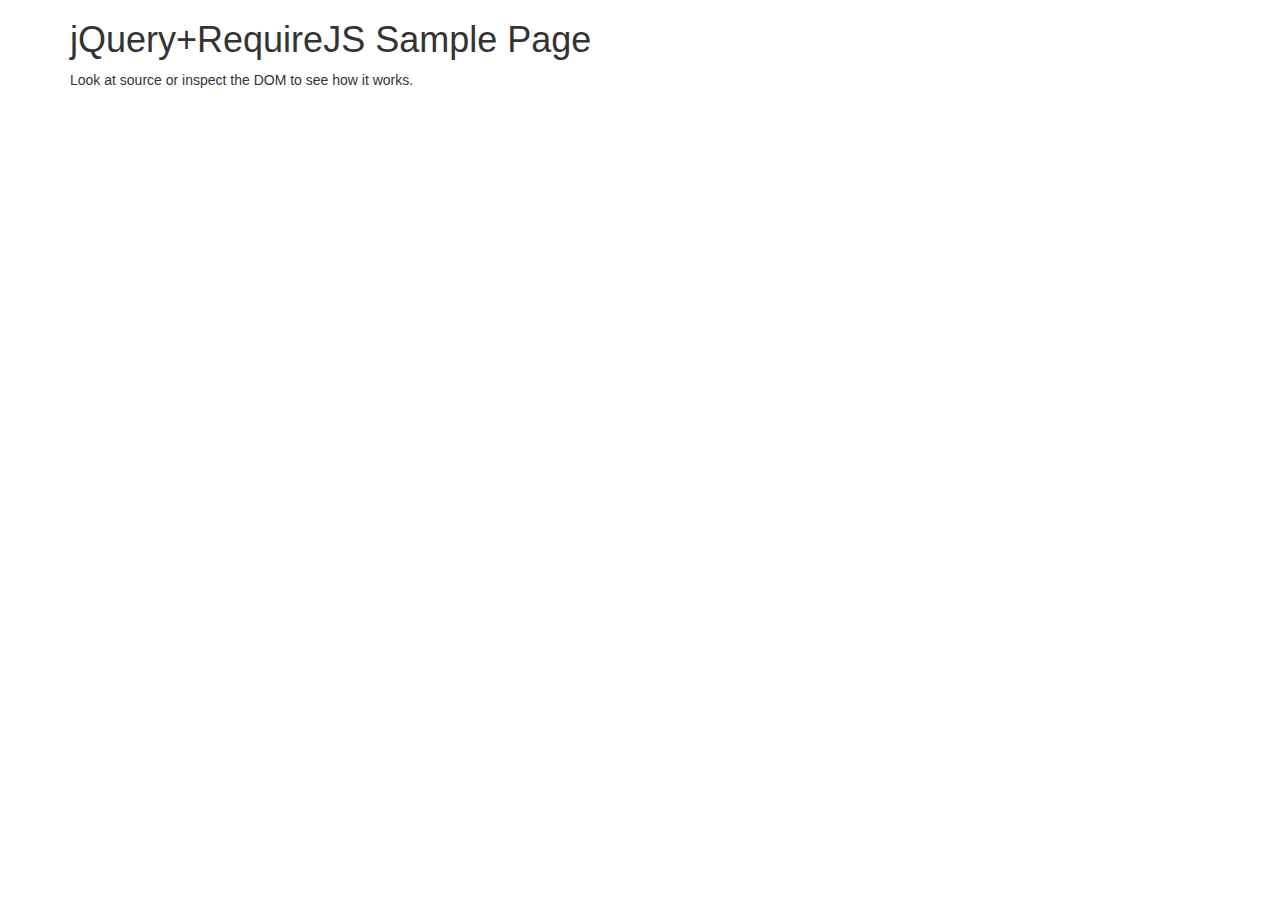
==== www/index.html @ 5bf9a3af "added new example for project" ====
<!DOCTYPE html>
<html>

<head>
    <title>jQuery+RequireJS Index Page</title>
    <link rel="stylesheet" href="//maxcdn.bootstrapcdn.com/bootstrap/3.2.0/css/bootstrap.min.css" />
</head>

<body>
    <div class="container">
        <div id="nav"></div>
        <div id="content">
            <h1>jQuery+RequireJS Sample Page</h1>
            <p>Look at source or inspect the DOM to see how it works.</p>
        </div>
        <div id="footer"></div>
    </div>
    <script data-main="js/app" src="js/lib/require.js"></script>
</body>

</html>
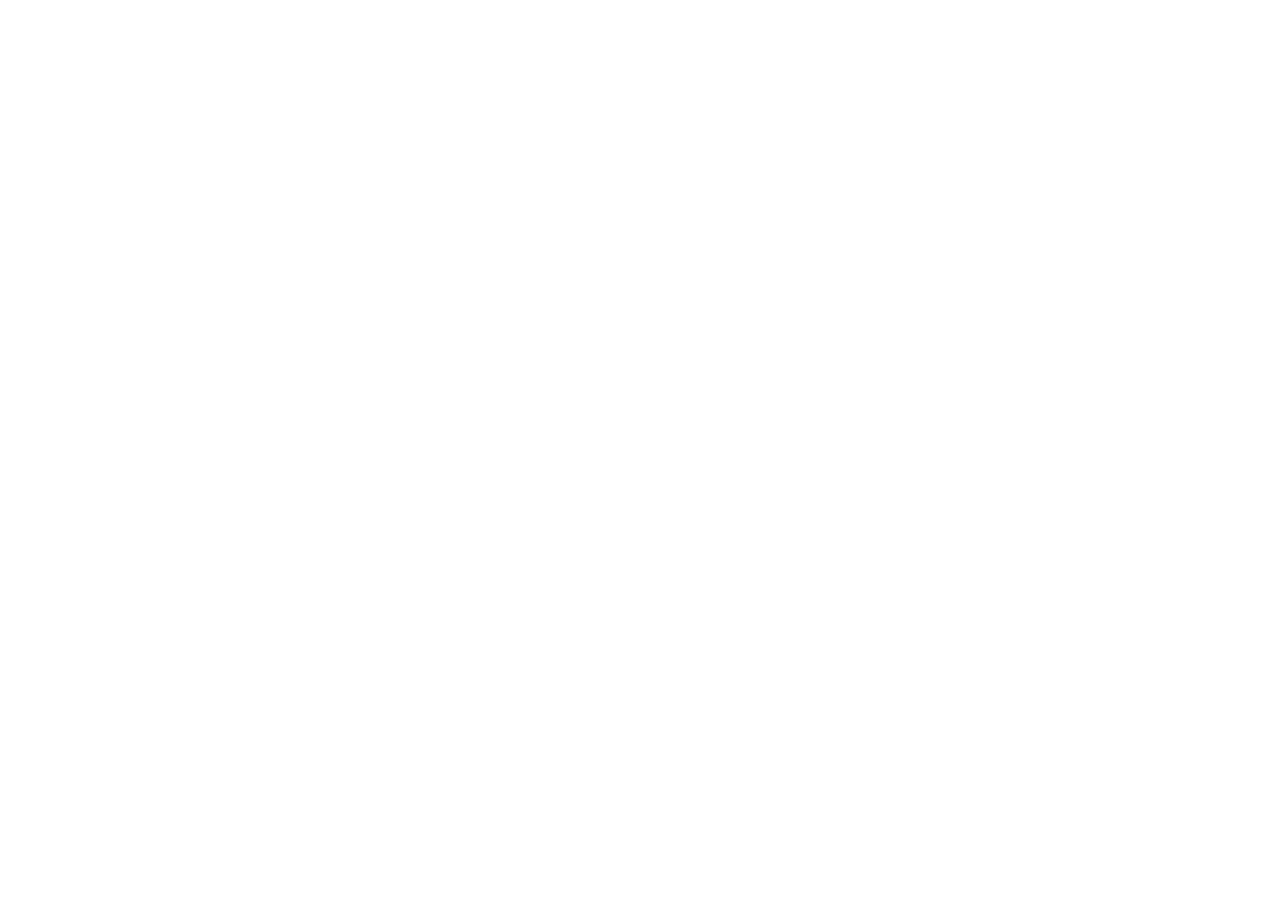
==== commit b4aa6297: "some cleanup and an experiment with using a javascript object" ====
--- a/www/index.html
+++ b/www/index.html
@@ -3,7 +3,8 @@
 
 <head>
     <title>jQuery+RequireJS Index Page</title>
-    <link rel="stylesheet" href="//maxcdn.bootstrapcdn.com/bootstrap/3.2.0/css/bootstrap.min.css" />
+    <meta name="viewport" content="width=device-width, initial-scale=1.0" />
+    <link rel="stylesheet" href="css/main.css" />
 </head>
 
 <body>
--- a/www/css/main.css
+++ b/www/css/main.css
@@ -0,0 +1,8 @@
+@import url("//maxcdn.bootstrapcdn.com/bootstrap/3.2.0/css/bootstrap.min.css");
+/* don't want to update until everything is retrieved*/
+body{
+    display: none;
+}
+
+/* this is where you put your custom css */
+
